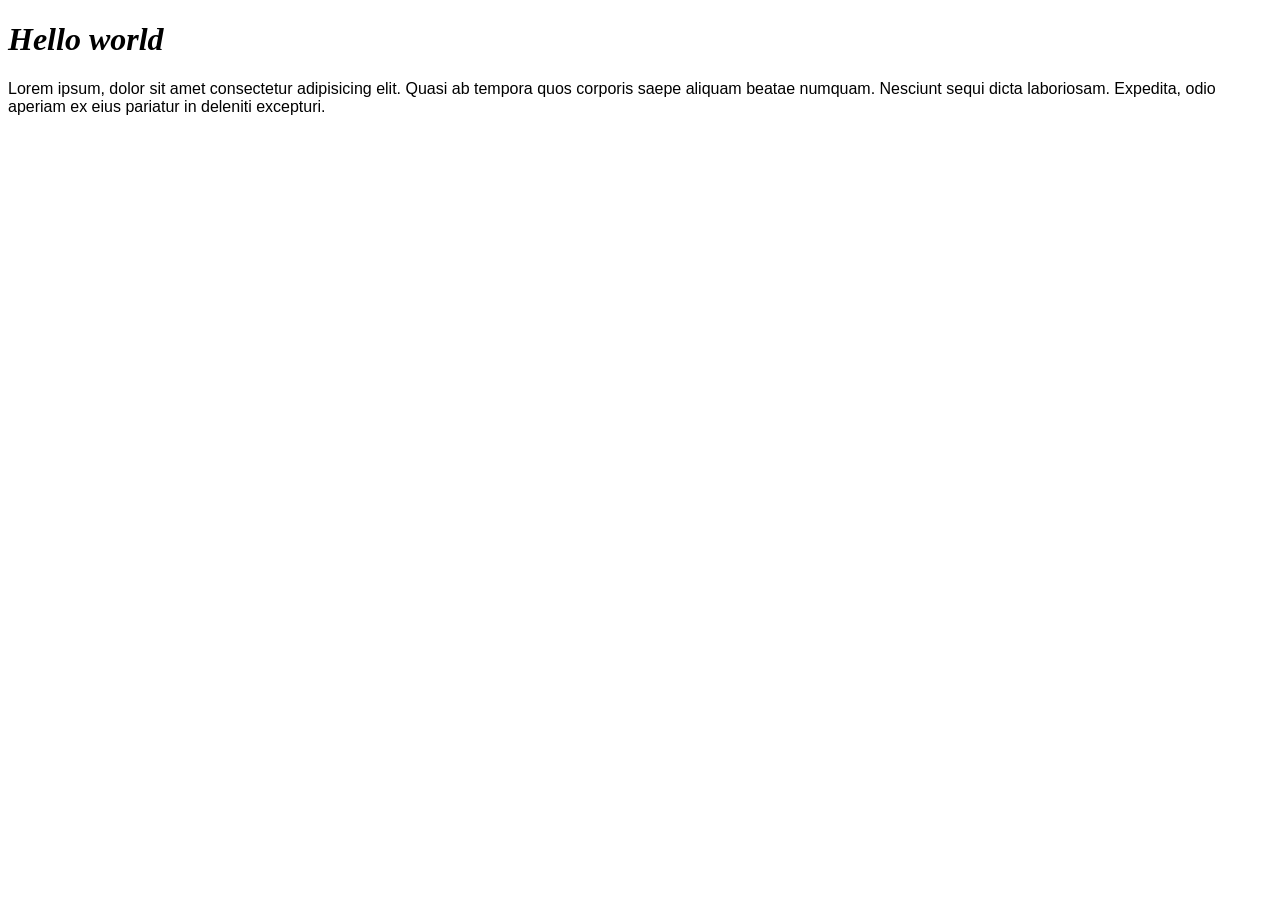
==== Draft/index.html @ 82a63d0a "renamed:    Draft/Hello world.html -> Draft/index.html new file:   Draft/style.css" ====
<!DOCTYPE html>
<html lang="en">
<head>
    <meta charset="UTF-8">
    <meta name="viewport" content="width=device-width, initial-scale=1.0">
    <title>Document</title>
    
    <link rel="stylesheet" href="style.css">
</head>
<body>
    <h1>Hello world</h1>
    <p>Lorem ipsum, dolor sit amet consectetur adipisicing elit. Quasi ab tempora quos corporis saepe aliquam beatae numquam. Nesciunt sequi dicta laboriosam. 
    Expedita, odio aperiam ex eius pariatur in deleniti excepturi.</p>
</body>
</html>
---- Draft/style.css ----
h1 {
    font-style: italic;
}

p {
    font-family: 'Lucida Sans', 'Lucida Sans Regular', 'Lucida Grande', 'Lucida Sans Unicode', Geneva, Verdana, sans-serif;
}
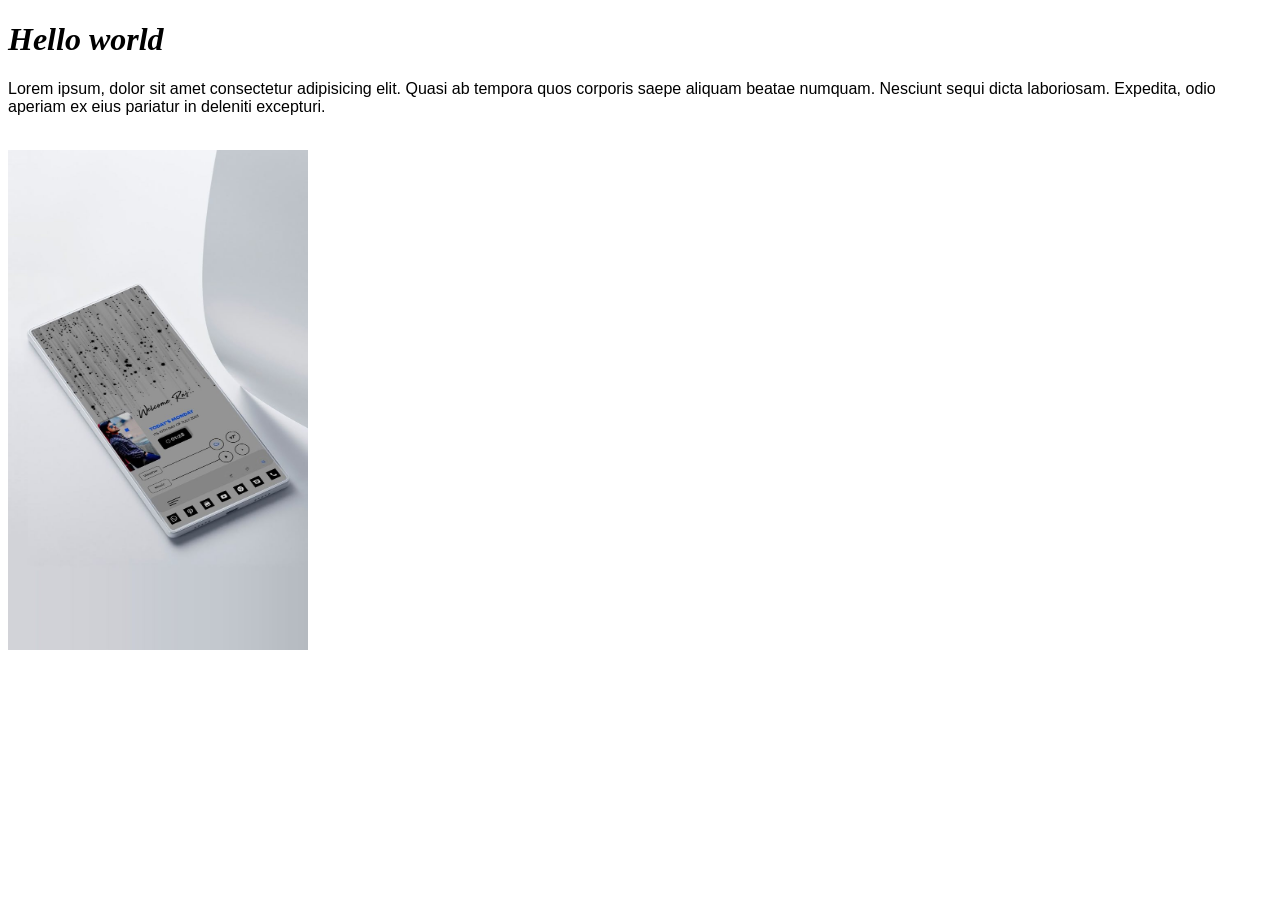
==== commit 0e13703b: "modified:   Draft/index.html new file:   Draft/test.jfif" ====
--- a/Draft/index.html
+++ b/Draft/index.html
@@ -11,5 +11,9 @@
     <h1>Hello world</h1>
     <p>Lorem ipsum, dolor sit amet consectetur adipisicing elit. Quasi ab tempora quos corporis saepe aliquam beatae numquam. Nesciunt sequi dicta laboriosam. 
     Expedita, odio aperiam ex eius pariatur in deleniti excepturi.</p>
+    <br>
+    <div>
+        <img src="test.jfif" width="300" height="500">
+    </div>
 </body>
 </html>
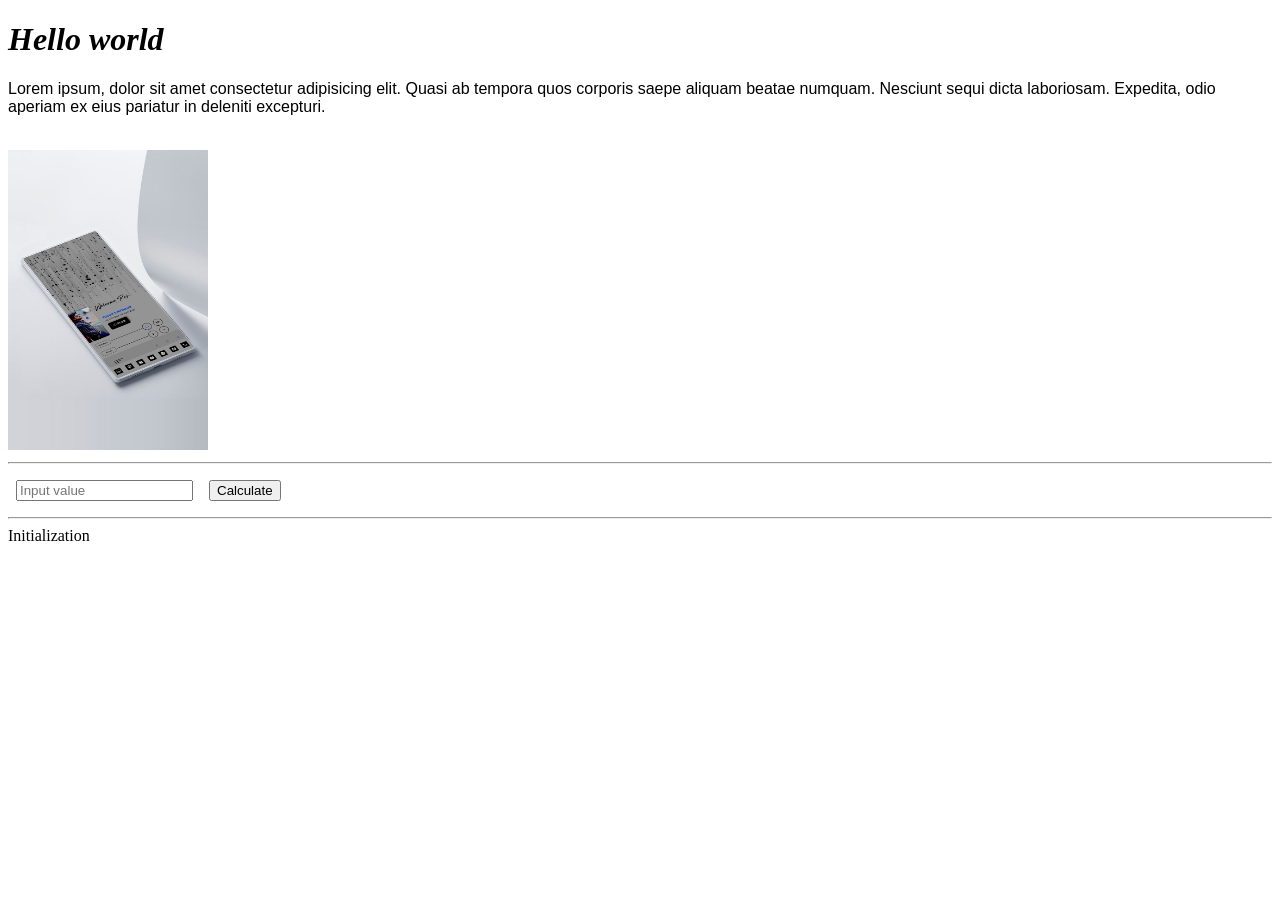
==== commit 3a21ac41: "modified:   Draft/index.html new file:   Draft/script.js modified:   Draft/style.css" ====
--- a/Draft/index.html
+++ b/Draft/index.html
@@ -5,15 +5,30 @@
     <meta name="viewport" content="width=device-width, initial-scale=1.0">
     <title>Document</title>
     
-    <link rel="stylesheet" href="style.css">
+    <link rel="stylesheet" href="style.css"> <!-- CSS -->
 </head>
 <body>
     <h1>Hello world</h1>
-    <p>Lorem ipsum, dolor sit amet consectetur adipisicing elit. Quasi ab tempora quos corporis saepe aliquam beatae numquam. Nesciunt sequi dicta laboriosam. 
+    <p class="text">Lorem ipsum, dolor sit amet consectetur adipisicing elit. Quasi ab tempora quos corporis saepe aliquam beatae numquam. Nesciunt sequi dicta laboriosam. 
     Expedita, odio aperiam ex eius pariatur in deleniti excepturi.</p>
+
     <br>
+
     <div>
-        <img src="test.jfif" width="300" height="500">
+        <img src="test.jfif" width="200" height="300">
     </div>
+
+    <hr>
+
+    <div class="container">
+        <input type="text" id="input" placeholder="Input value">
+        <button id="button">Calculate</button>
+    </div>
+
+    <hr>
+
+    <div id="result">Initialization</div>
+
+    <script src="script.js"></script> <!-- JS -->
 </body>
 </html>
--- a/Draft/style.css
+++ b/Draft/style.css
@@ -2,6 +2,14 @@
     font-style: italic;
 }
 
-p {
+.text {
     font-family: 'Lucida Sans', 'Lucida Sans Regular', 'Lucida Grande', 'Lucida Sans Unicode', Geneva, Verdana, sans-serif;
+}
+
+.container {
+    display: flex;
+}
+
+input, button {
+    margin: 8px;
 }
